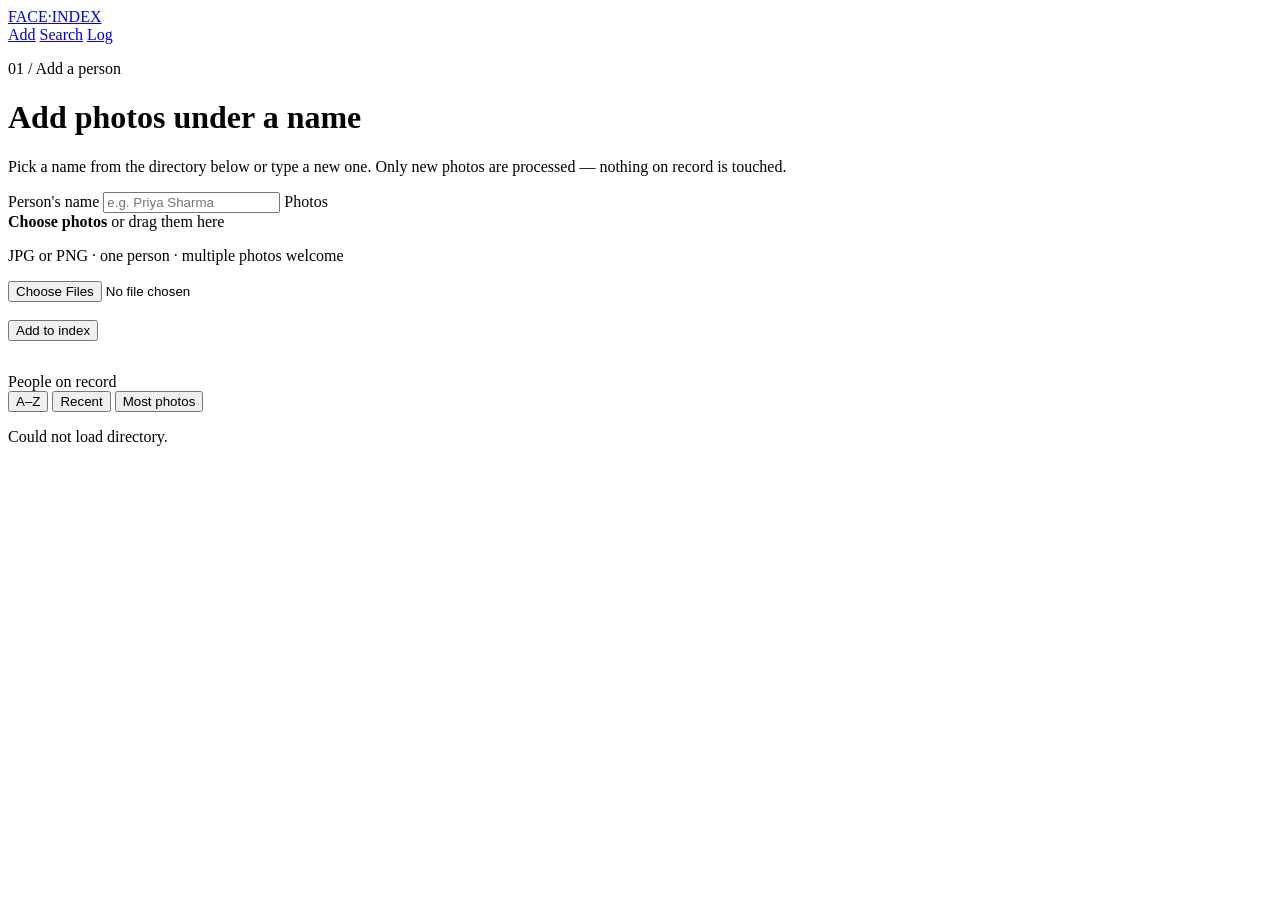
==== web/add.html @ 39ef7d1c "Face Index v2 - auth, directory, thumbnails" ====
<!DOCTYPE html>
<html lang="en">
<head>
  <meta charset="UTF-8" />
  <meta name="viewport" content="width=device-width, initial-scale=1.0" />
  <title>Add a person · Face Index</title>
  <link rel="stylesheet" href="/static/style.css" />
</head>
<body>
  <div class="wrap">
    <header>
      <a class="wordmark" href="/">FACE<span>·</span>INDEX</a>
      <nav>
        <a href="/add" class="active">Add</a>
        <a href="/search">Search</a>
        <a href="/log">Log</a>
      </nav>
    </header>

    <p class="eyebrow">01 / Add a person</p>
    <h1>Add photos under a name</h1>
    <p class="lede">Pick a name from the directory below or type a new one. Only new photos are processed — nothing on record is touched.</p>

    <div class="panel">
      <label class="field">
        <span class="field-label">Person's name</span>
        <input type="text" id="name" placeholder="e.g. Priya Sharma" autocomplete="off" />
      </label>

      <span class="field-label">Photos</span>
      <div class="drop" id="drop">
        <strong>Choose photos</strong> or drag them here
        <p>JPG or PNG · one person · multiple photos welcome</p>
        <input type="file" id="files" accept="image/*" multiple />
      </div>
      <div class="filelist" id="filelist"></div>

      <button class="primary" id="go" style="margin-top:18px;">Add to index</button>
    </div>

    <div id="result"></div>

    <!-- ---- DIRECTORY ---- -->
    <div class="directory" id="directory" style="margin-top:32px;">
      <div class="dir-header">
        <p class="eyebrow" style="margin:0;">People on record</p>
        <div class="sort-controls">
          <button class="sort-btn active" data-sort="alpha">A–Z</button>
          <button class="sort-btn" data-sort="recent">Recent</button>
          <button class="sort-btn" data-sort="count">Most photos</button>
        </div>
      </div>
      <div id="dir-list" class="dir-list">
        <p class="hint">Loading…</p>
      </div>
    </div>
  </div>

  <script>
    const nameEl = document.getElementById("name");
    const filesEl = document.getElementById("files");
    const drop = document.getElementById("drop");
    const filelist = document.getElementById("filelist");
    const go = document.getElementById("go");
    const result = document.getElementById("result");
    const dirList = document.getElementById("dir-list");

    // ---- file upload ----
    drop.addEventListener("click", () => filesEl.click());
    ["dragenter","dragover"].forEach(e => drop.addEventListener(e, ev => { ev.preventDefault(); drop.classList.add("over"); }));
    ["dragleave","drop"].forEach(e => drop.addEventListener(e, ev => { ev.preventDefault(); drop.classList.remove("over"); }));
    drop.addEventListener("drop", ev => { filesEl.files = ev.dataTransfer.files; renderFiles(); });
    filesEl.addEventListener("change", renderFiles);

    function renderFiles() {
      filelist.innerHTML = "";
      for (const f of filesEl.files) {
        const d = document.createElement("div");
        d.textContent = "\u2022 " + f.name;
        filelist.appendChild(d);
      }
    }

    // ---- add action ----
    go.addEventListener("click", async () => {
      result.innerHTML = "";
      const name = nameEl.value.trim();
      if (!name) { showErr("Enter a name first."); return; }
      if (!filesEl.files.length) { showErr("Choose at least one photo."); return; }

      const fd = new FormData();
      fd.append("name", name);
      for (const f of filesEl.files) fd.append("files", f);

      go.disabled = true; go.textContent = "Adding\u2026"; go.classList.add("spin");
      try {
        const r = await fetch("/api/add", { method: "POST", body: fd });
        const d = await r.json();
        if (r.status === 401) { window.location.href = "/login"; return; }
        if (!r.ok) { showErr(d.error || "Something went wrong."); return; }
        showAddResult(d);
        filesEl.value = ""; renderFiles();
        loadDirectory();
      } catch (e) {
        showErr("Could not reach the server.");
      } finally {
        go.disabled = false; go.textContent = "Add to index"; go.classList.remove("spin");
      }
    });

    function showAddResult(d) {
      const cls = d.added > 0 ? "ok" : "warn";
      let html = '<div class="note ' + cls + '">';
      if (d.added > 0) {
        html += "Added <b>" + d.added + "</b> " + (d.added === 1 ? "photo" : "photos") + " for <b>" + esc(d.name) + "</b>.";
      } else {
        html += "No faces were added for <b>" + esc(d.name) + "</b>.";
      }
      if (d.skipped && d.skipped.length) {
        html += "<br>Skipped " + d.skipped.length + " (no clear face):<ul>";
        for (const s of d.skipped) html += "<li>" + esc(s.file) + "</li>";
        html += "</ul>";
      }
      html += '</div><p class="hint">' + d.total_indexed.toLocaleString() + " faces on record</p>";
      result.innerHTML = html;
    }

    // ---- directory ----
    let allNames = [];
    let currentSort = "alpha";
    let expandedName = null;

    async function loadDirectory() {
      try {
        const r = await fetch("/api/names");
        if (r.status === 401) { window.location.href = "/login"; return; }
        allNames = await r.json();
        renderDirectory();
      } catch (e) {
        dirList.innerHTML = '<p class="hint">Could not load directory.</p>';
      }
    }

    function sortNames(list, mode) {
      const sorted = [...list];
      if (mode === "alpha") sorted.sort((a, b) => a.name.localeCompare(b.name));
      else if (mode === "recent") sorted.sort((a, b) => (b.last_updated || "").localeCompare(a.last_updated || ""));
      else if (mode === "count") sorted.sort((a, b) => b.count - a.count);
      return sorted;
    }

    function renderDirectory() {
      if (!allNames.length) {
        dirList.innerHTML = '<p class="hint">No one on record yet.</p>';
        return;
      }
      const sorted = sortNames(allNames, currentSort);
      let html = "";
      for (const entry of sorted) {
        const isExp = expandedName === entry.name;
        html += '<div class="dir-entry">';
        html += '<div class="dir-row" data-name="' + esc(entry.name) + '">';
        html += '<span class="dir-name">' + esc(entry.name) + '</span>';
        html += '<span class="dir-meta">' + entry.count + ' photo' + (entry.count !== 1 ? 's' : '') + '</span>';
        html += '<button class="dir-expand" data-name="' + esc(entry.name) + '">' + (isExp ? '\u25B2' : '\u25BC') + '</button>';
        html += '</div>';
        if (isExp) {
          html += '<div class="dir-thumbs" id="thumbs-' + esc(entry.name) + '"><p class="hint">Loading\u2026</p></div>';
        }
        html += '</div>';
      }
      dirList.innerHTML = html;

      // attach click handlers
      dirList.querySelectorAll(".dir-row").forEach(row => {
        row.addEventListener("click", () => {
          const nm = row.dataset.name;
          nameEl.value = nm;
          nameEl.focus();
        });
      });
      dirList.querySelectorAll(".dir-expand").forEach(btn => {
        btn.addEventListener("click", ev => {
          ev.stopPropagation();
          const nm = btn.dataset.name;
          expandedName = expandedName === nm ? null : nm;
          renderDirectory();
          if (expandedName === nm) loadThumbnails(nm);
        });
      });
    }

    async function loadThumbnails(name) {
      const container = document.getElementById("thumbs-" + name);
      if (!container) return;
      try {
        const r = await fetch("/api/person/" + encodeURIComponent(name));
        if (r.status === 401) { window.location.href = "/login"; return; }
        const items = await r.json();
        if (!items.length) { container.innerHTML = '<p class="hint">No thumbnails stored.</p>'; return; }
        let html = '<div class="thumb-grid">';
        for (const it of items) {
          if (it.thumbnail) {
            html += '<div class="thumb-item"><img src="data:image/jpeg;base64,' + it.thumbnail + '" alt="' + esc(name) + '" />';
            if (it.source) html += '<span class="thumb-label">' + esc(it.source) + '</span>';
            html += '</div>';
          } else {
            html += '<div class="thumb-item thumb-empty"><span>No preview</span>';
            if (it.source) html += '<span class="thumb-label">' + esc(it.source) + '</span>';
            html += '</div>';
          }
        }
        html += '</div>';
        container.innerHTML = html;
      } catch (e) {
        container.innerHTML = '<p class="hint">Could not load thumbnails.</p>';
      }
    }

    // sort buttons
    document.querySelectorAll(".sort-btn").forEach(btn => {
      btn.addEventListener("click", () => {
        document.querySelectorAll(".sort-btn").forEach(b => b.classList.remove("active"));
        btn.classList.add("active");
        currentSort = btn.dataset.sort;
        renderDirectory();
      });
    });

    loadDirectory();

    function showErr(msg) { result.innerHTML = '<div class="note err">' + esc(msg) + '</div>'; }
    function esc(s) { return String(s).replace(/[&<>"]/g, c => ({"&":"&amp;","<":"&lt;",">":"&gt;",'"':"&quot;"}[c])); }
  </script>
</body>
</html>
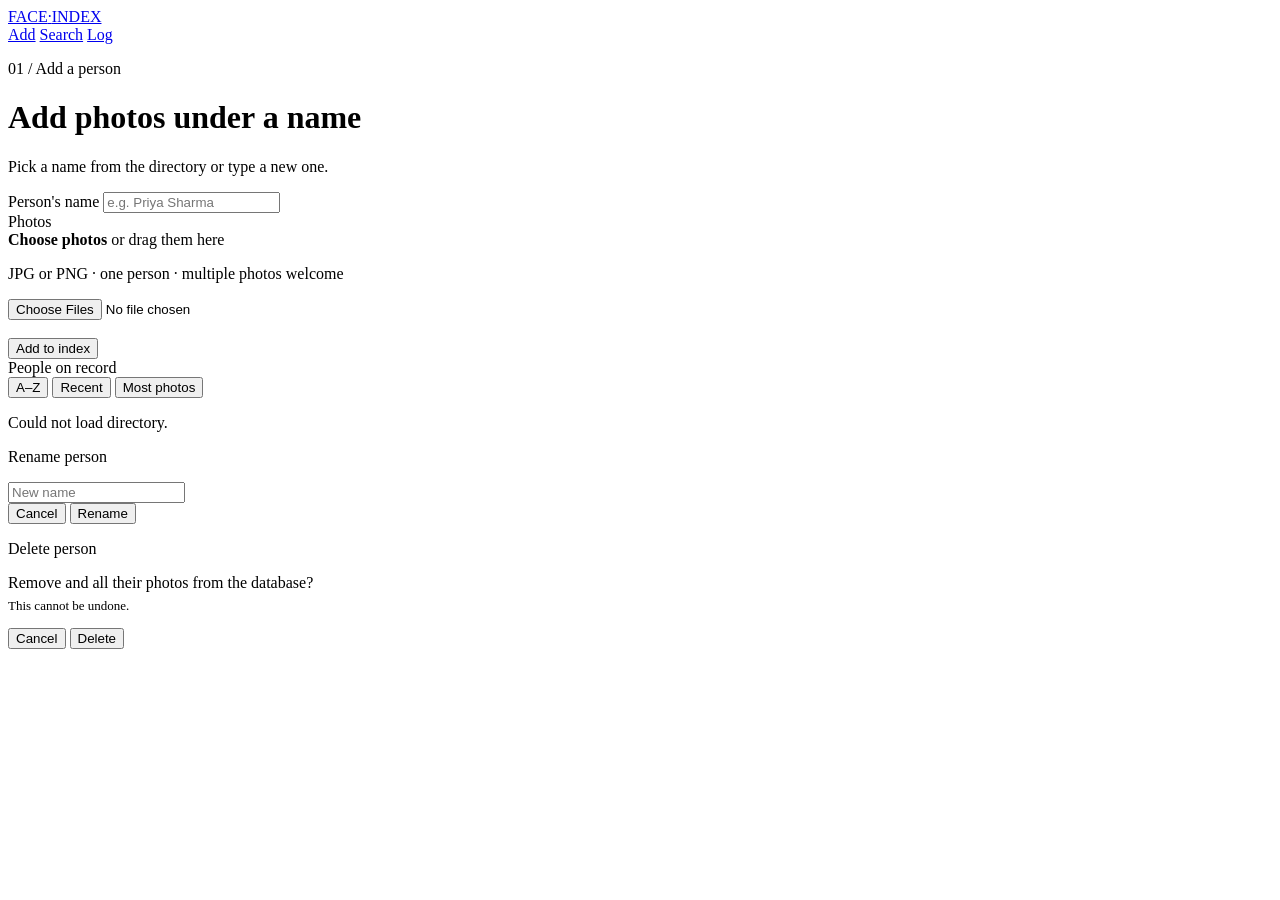
==== commit 9f448fea: "edit, delete, preview fixes" ====
--- a/web/add.html
+++ b/web/add.html
@@ -7,7 +7,7 @@
   <link rel="stylesheet" href="/static/style.css" />
 </head>
 <body>
-  <div class="wrap">
+  <div class="wrap-wide">
     <header>
       <a class="wordmark" href="/">FACE<span>·</span>INDEX</a>
       <nav>
@@ -17,41 +17,75 @@
       </nav>
     </header>
 
-    <p class="eyebrow">01 / Add a person</p>
-    <h1>Add photos under a name</h1>
-    <p class="lede">Pick a name from the directory below or type a new one. Only new photos are processed — nothing on record is touched.</p>
-
-    <div class="panel">
-      <label class="field">
-        <span class="field-label">Person's name</span>
-        <input type="text" id="name" placeholder="e.g. Priya Sharma" autocomplete="off" />
-      </label>
-
-      <span class="field-label">Photos</span>
-      <div class="drop" id="drop">
-        <strong>Choose photos</strong> or drag them here
-        <p>JPG or PNG · one person · multiple photos welcome</p>
-        <input type="file" id="files" accept="image/*" multiple />
+    <div class="add-layout">
+
+      <!-- LEFT: static add form -->
+      <div class="add-form">
+        <p class="eyebrow">01 / Add a person</p>
+        <h1>Add photos under a name</h1>
+        <p class="lede">Pick a name from the directory or type a new one.</p>
+
+        <div class="panel">
+          <label class="field" style="position:relative;">
+            <span class="field-label">Person's name</span>
+            <input type="text" id="name" placeholder="e.g. Priya Sharma" autocomplete="off" />
+            <div class="ac-dropdown" id="ac-dropdown"></div>
+          </label>
+
+          <span class="field-label">Photos</span>
+          <div class="drop" id="drop">
+            <strong>Choose photos</strong> or drag them here
+            <p>JPG or PNG · one person · multiple photos welcome</p>
+            <input type="file" id="files" accept="image/*" multiple />
+          </div>
+          <div class="filelist" id="filelist"></div>
+
+          <button class="primary" id="go" style="margin-top:18px;">Add to index</button>
+        </div>
+
+        <div id="result"></div>
       </div>
-      <div class="filelist" id="filelist"></div>
-
-      <button class="primary" id="go" style="margin-top:18px;">Add to index</button>
-    </div>
-
-    <div id="result"></div>
-
-    <!-- ---- DIRECTORY ---- -->
-    <div class="directory" id="directory" style="margin-top:32px;">
-      <div class="dir-header">
-        <p class="eyebrow" style="margin:0;">People on record</p>
-        <div class="sort-controls">
-          <button class="sort-btn active" data-sort="alpha">A–Z</button>
-          <button class="sort-btn" data-sort="recent">Recent</button>
-          <button class="sort-btn" data-sort="count">Most photos</button>
+
+      <!-- RIGHT: scrollable directory -->
+      <div class="add-directory">
+        <div class="dir-header">
+          <p class="eyebrow" style="margin:0;">People on record</p>
+          <div class="sort-controls">
+            <button class="sort-btn active" data-sort="alpha">A–Z</button>
+            <button class="sort-btn" data-sort="recent">Recent</button>
+            <button class="sort-btn" data-sort="count">Most photos</button>
+          </div>
+        </div>
+        <div id="dir-list" class="dir-list">
+          <p class="hint">Loading…</p>
         </div>
       </div>
-      <div id="dir-list" class="dir-list">
-        <p class="hint">Loading…</p>
+
+    </div>
+  </div>
+
+  <!-- rename modal -->
+  <div class="modal-overlay" id="rename-modal">
+    <div class="modal">
+      <p class="eyebrow">Rename person</p>
+      <p id="rename-old" style="font-weight:600;margin:4px 0 12px;"></p>
+      <input type="text" id="rename-input" placeholder="New name" />
+      <div class="modal-actions">
+        <button class="modal-btn cancel" id="rename-cancel">Cancel</button>
+        <button class="modal-btn confirm" id="rename-confirm">Rename</button>
+      </div>
+    </div>
+  </div>
+
+  <!-- delete confirm modal -->
+  <div class="modal-overlay" id="delete-modal">
+    <div class="modal">
+      <p class="eyebrow">Delete person</p>
+      <p style="margin:4px 0 6px;">Remove <b id="delete-name"></b> and all their photos from the database?</p>
+      <p style="font-size:13px;color:var(--muted);margin:0 0 14px;">This cannot be undone.</p>
+      <div class="modal-actions">
+        <button class="modal-btn cancel" id="delete-cancel">Cancel</button>
+        <button class="modal-btn danger" id="delete-confirm">Delete</button>
       </div>
     </div>
   </div>
@@ -64,6 +98,7 @@
     const go = document.getElementById("go");
     const result = document.getElementById("result");
     const dirList = document.getElementById("dir-list");
+    const acDropdown = document.getElementById("ac-dropdown");
 
     // ---- file upload ----
     drop.addEventListener("click", () => filesEl.click());
@@ -95,24 +130,21 @@
       go.disabled = true; go.textContent = "Adding\u2026"; go.classList.add("spin");
       try {
         const r = await fetch("/api/add", { method: "POST", body: fd });
+        if (r.status === 401) { window.location.href = "/login"; return; }
         const d = await r.json();
-        if (r.status === 401) { window.location.href = "/login"; return; }
         if (!r.ok) { showErr(d.error || "Something went wrong."); return; }
         showAddResult(d);
         filesEl.value = ""; renderFiles();
         loadDirectory();
-      } catch (e) {
-        showErr("Could not reach the server.");
-      } finally {
-        go.disabled = false; go.textContent = "Add to index"; go.classList.remove("spin");
-      }
+      } catch (e) { showErr("Could not reach the server."); }
+      finally { go.disabled = false; go.textContent = "Add to index"; go.classList.remove("spin"); }
     });
 
     function showAddResult(d) {
       const cls = d.added > 0 ? "ok" : "warn";
       let html = '<div class="note ' + cls + '">';
       if (d.added > 0) {
-        html += "Added <b>" + d.added + "</b> " + (d.added === 1 ? "photo" : "photos") + " for <b>" + esc(d.name) + "</b>.";
+        html += "Added <b>" + d.added + "</b> " + (d.added===1?"photo":"photos") + " for <b>" + esc(d.name) + "</b>.";
       } else {
         html += "No faces were added for <b>" + esc(d.name) + "</b>.";
       }
@@ -125,10 +157,31 @@
       result.innerHTML = html;
     }
 
+    // ---- autocomplete ----
+    let allNames = [];
+    nameEl.addEventListener("input", () => {
+      const val = nameEl.value.trim().toLowerCase();
+      if (!val) { acDropdown.classList.remove("show"); return; }
+      const matches = allNames.filter(n => n.name.toLowerCase().includes(val)).slice(0, 8);
+      if (!matches.length) { acDropdown.classList.remove("show"); return; }
+      acDropdown.innerHTML = matches.map(m =>
+        '<div class="ac-item" data-name="' + esc(m.name) + '">' + esc(m.name) +
+        '<span class="ac-count">' + m.count + '</span></div>'
+      ).join("");
+      acDropdown.classList.add("show");
+      acDropdown.querySelectorAll(".ac-item").forEach(item => {
+        item.addEventListener("mousedown", ev => {
+          ev.preventDefault();
+          nameEl.value = item.dataset.name;
+          acDropdown.classList.remove("show");
+        });
+      });
+    });
+    nameEl.addEventListener("blur", () => { setTimeout(() => acDropdown.classList.remove("show"), 150); });
+
     // ---- directory ----
-    let allNames = [];
     let currentSort = "alpha";
-    let expandedName = null;
+    let expandedIdx = null;
 
     async function loadDirectory() {
       try {
@@ -136,68 +189,70 @@
         if (r.status === 401) { window.location.href = "/login"; return; }
         allNames = await r.json();
         renderDirectory();
-      } catch (e) {
-        dirList.innerHTML = '<p class="hint">Could not load directory.</p>';
-      }
+      } catch (e) { dirList.innerHTML = '<p class="hint">Could not load directory.</p>'; }
     }
 
     function sortNames(list, mode) {
       const sorted = [...list];
       if (mode === "alpha") sorted.sort((a, b) => a.name.localeCompare(b.name));
-      else if (mode === "recent") sorted.sort((a, b) => (b.last_updated || "").localeCompare(a.last_updated || ""));
+      else if (mode === "recent") sorted.sort((a, b) => (b.last_updated||"").localeCompare(a.last_updated||""));
       else if (mode === "count") sorted.sort((a, b) => b.count - a.count);
       return sorted;
     }
 
     function renderDirectory() {
-      if (!allNames.length) {
-        dirList.innerHTML = '<p class="hint">No one on record yet.</p>';
-        return;
-      }
+      if (!allNames.length) { dirList.innerHTML = '<p class="hint">No one on record yet.</p>'; return; }
       const sorted = sortNames(allNames, currentSort);
       let html = "";
-      for (const entry of sorted) {
-        const isExp = expandedName === entry.name;
+      sorted.forEach((entry, idx) => {
+        const isExp = expandedIdx === idx;
         html += '<div class="dir-entry">';
-        html += '<div class="dir-row" data-name="' + esc(entry.name) + '">';
-        html += '<span class="dir-name">' + esc(entry.name) + '</span>';
-        html += '<span class="dir-meta">' + entry.count + ' photo' + (entry.count !== 1 ? 's' : '') + '</span>';
-        html += '<button class="dir-expand" data-name="' + esc(entry.name) + '">' + (isExp ? '\u25B2' : '\u25BC') + '</button>';
+        html += '<div class="dir-row">';
+        html += '<span class="dir-name" data-name="' + esc(entry.name) + '">' + esc(entry.name) + '</span>';
+        html += '<span class="dir-meta">' + entry.count + ' photo' + (entry.count!==1?'s':'') + '</span>';
+        html += '<button class="dir-action" data-action="edit" data-name="' + esc(entry.name) + '" title="Rename">&#9998;</button>';
+        html += '<button class="dir-action del" data-action="delete" data-name="' + esc(entry.name) + '" title="Delete">&#10005;</button>';
+        html += '<button class="dir-expand" data-idx="' + idx + '">' + (isExp?'\u25B2':'\u25BC') + '</button>';
         html += '</div>';
         if (isExp) {
-          html += '<div class="dir-thumbs" id="thumbs-' + esc(entry.name) + '"><p class="hint">Loading\u2026</p></div>';
+          html += '<div class="dir-thumbs" id="thumbs-' + idx + '"><p class="hint">Loading\u2026</p></div>';
         }
         html += '</div>';
-      }
+      });
       dirList.innerHTML = html;
 
-      // attach click handlers
-      dirList.querySelectorAll(".dir-row").forEach(row => {
-        row.addEventListener("click", () => {
-          const nm = row.dataset.name;
-          nameEl.value = nm;
-          nameEl.focus();
-        });
-      });
+      // click name to fill input
+      dirList.querySelectorAll(".dir-name").forEach(el => {
+        el.addEventListener("click", () => { nameEl.value = el.dataset.name; nameEl.focus(); });
+      });
+      // expand
       dirList.querySelectorAll(".dir-expand").forEach(btn => {
         btn.addEventListener("click", ev => {
           ev.stopPropagation();
-          const nm = btn.dataset.name;
-          expandedName = expandedName === nm ? null : nm;
+          const idx = parseInt(btn.dataset.idx);
+          expandedIdx = expandedIdx === idx ? null : idx;
           renderDirectory();
-          if (expandedName === nm) loadThumbnails(nm);
+          if (expandedIdx === idx) loadThumbnails(sorted[idx].name, idx);
         });
       });
-    }
-
-    async function loadThumbnails(name) {
-      const container = document.getElementById("thumbs-" + name);
+      // edit
+      dirList.querySelectorAll('[data-action="edit"]').forEach(btn => {
+        btn.addEventListener("click", ev => { ev.stopPropagation(); openRename(btn.dataset.name); });
+      });
+      // delete
+      dirList.querySelectorAll('[data-action="delete"]').forEach(btn => {
+        btn.addEventListener("click", ev => { ev.stopPropagation(); openDelete(btn.dataset.name); });
+      });
+    }
+
+    async function loadThumbnails(name, idx) {
+      const container = document.getElementById("thumbs-" + idx);
       if (!container) return;
       try {
         const r = await fetch("/api/person/" + encodeURIComponent(name));
         if (r.status === 401) { window.location.href = "/login"; return; }
         const items = await r.json();
-        if (!items.length) { container.innerHTML = '<p class="hint">No thumbnails stored.</p>'; return; }
+        if (!items.length) { container.innerHTML = '<p class="hint">No entries found.</p>'; return; }
         let html = '<div class="thumb-grid">';
         for (const it of items) {
           if (it.thumbnail) {
@@ -205,17 +260,62 @@
             if (it.source) html += '<span class="thumb-label">' + esc(it.source) + '</span>';
             html += '</div>';
           } else {
-            html += '<div class="thumb-item thumb-empty"><span>No preview</span>';
+            html += '<div class="thumb-item"><div class="thumb-empty"><span>No preview</span></div>';
             if (it.source) html += '<span class="thumb-label">' + esc(it.source) + '</span>';
             html += '</div>';
           }
         }
         html += '</div>';
         container.innerHTML = html;
-      } catch (e) {
-        container.innerHTML = '<p class="hint">Could not load thumbnails.</p>';
-      }
-    }
+      } catch (e) { container.innerHTML = '<p class="hint">Could not load thumbnails.</p>'; }
+    }
+
+    // ---- rename modal ----
+    let renamingName = "";
+    function openRename(name) {
+      renamingName = name;
+      document.getElementById("rename-old").textContent = name;
+      document.getElementById("rename-input").value = name;
+      document.getElementById("rename-modal").classList.add("show");
+      document.getElementById("rename-input").focus();
+    }
+    document.getElementById("rename-cancel").addEventListener("click", () => {
+      document.getElementById("rename-modal").classList.remove("show");
+    });
+    document.getElementById("rename-confirm").addEventListener("click", async () => {
+      const newName = document.getElementById("rename-input").value.trim();
+      if (!newName) return;
+      try {
+        const r = await fetch("/api/person/" + encodeURIComponent(renamingName), {
+          method: "PUT", headers: {"Content-Type":"application/json"},
+          body: JSON.stringify({new_name: newName}),
+        });
+        if (r.status === 401) { window.location.href = "/login"; return; }
+        document.getElementById("rename-modal").classList.remove("show");
+        expandedIdx = null;
+        loadDirectory();
+      } catch (e) { alert("Rename failed."); }
+    });
+
+    // ---- delete modal ----
+    let deletingName = "";
+    function openDelete(name) {
+      deletingName = name;
+      document.getElementById("delete-name").textContent = name;
+      document.getElementById("delete-modal").classList.add("show");
+    }
+    document.getElementById("delete-cancel").addEventListener("click", () => {
+      document.getElementById("delete-modal").classList.remove("show");
+    });
+    document.getElementById("delete-confirm").addEventListener("click", async () => {
+      try {
+        const r = await fetch("/api/person/" + encodeURIComponent(deletingName), { method: "DELETE" });
+        if (r.status === 401) { window.location.href = "/login"; return; }
+        document.getElementById("delete-modal").classList.remove("show");
+        expandedIdx = null;
+        loadDirectory();
+      } catch (e) { alert("Delete failed."); }
+    });
 
     // sort buttons
     document.querySelectorAll(".sort-btn").forEach(btn => {
@@ -223,6 +323,7 @@
         document.querySelectorAll(".sort-btn").forEach(b => b.classList.remove("active"));
         btn.classList.add("active");
         currentSort = btn.dataset.sort;
+        expandedIdx = null;
         renderDirectory();
       });
     });
@@ -233,4 +334,4 @@
     function esc(s) { return String(s).replace(/[&<>"]/g, c => ({"&":"&amp;","<":"&lt;",">":"&gt;",'"':"&quot;"}[c])); }
   </script>
 </body>
-</html>
+</html>
